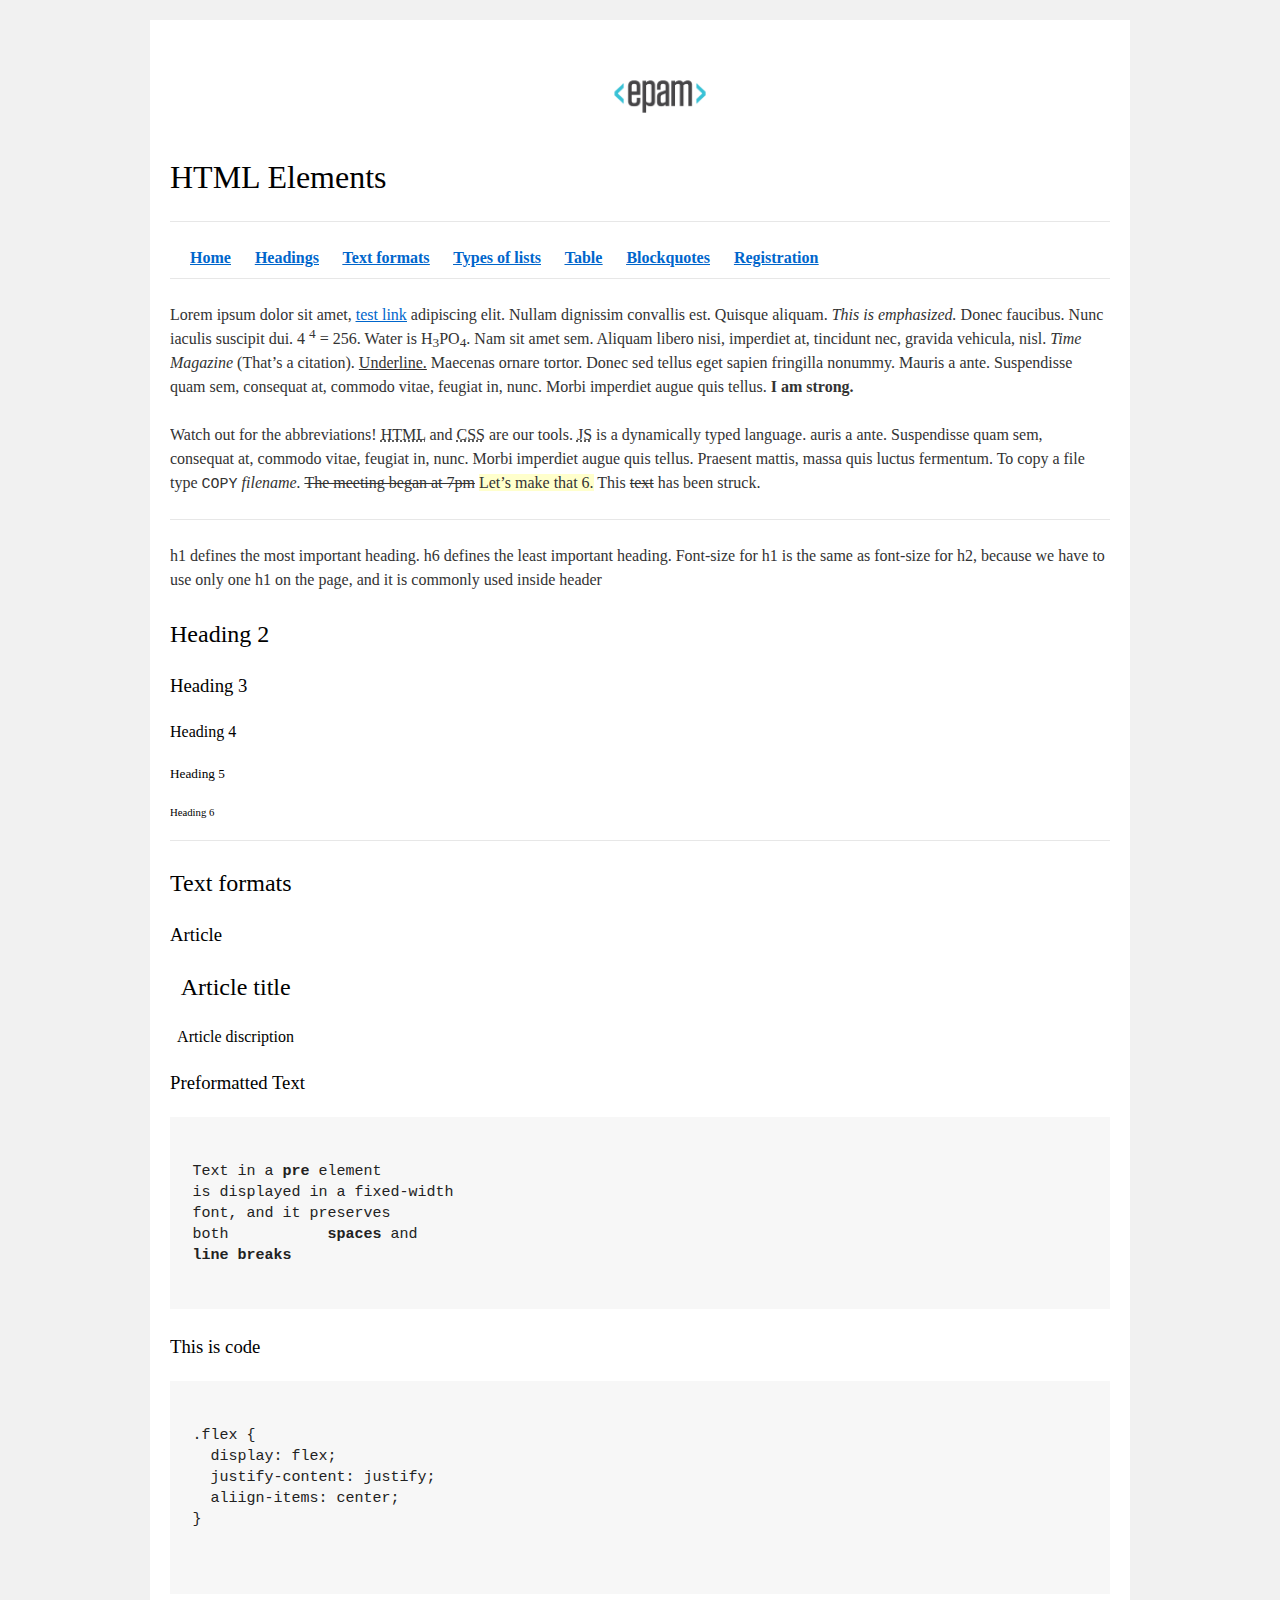
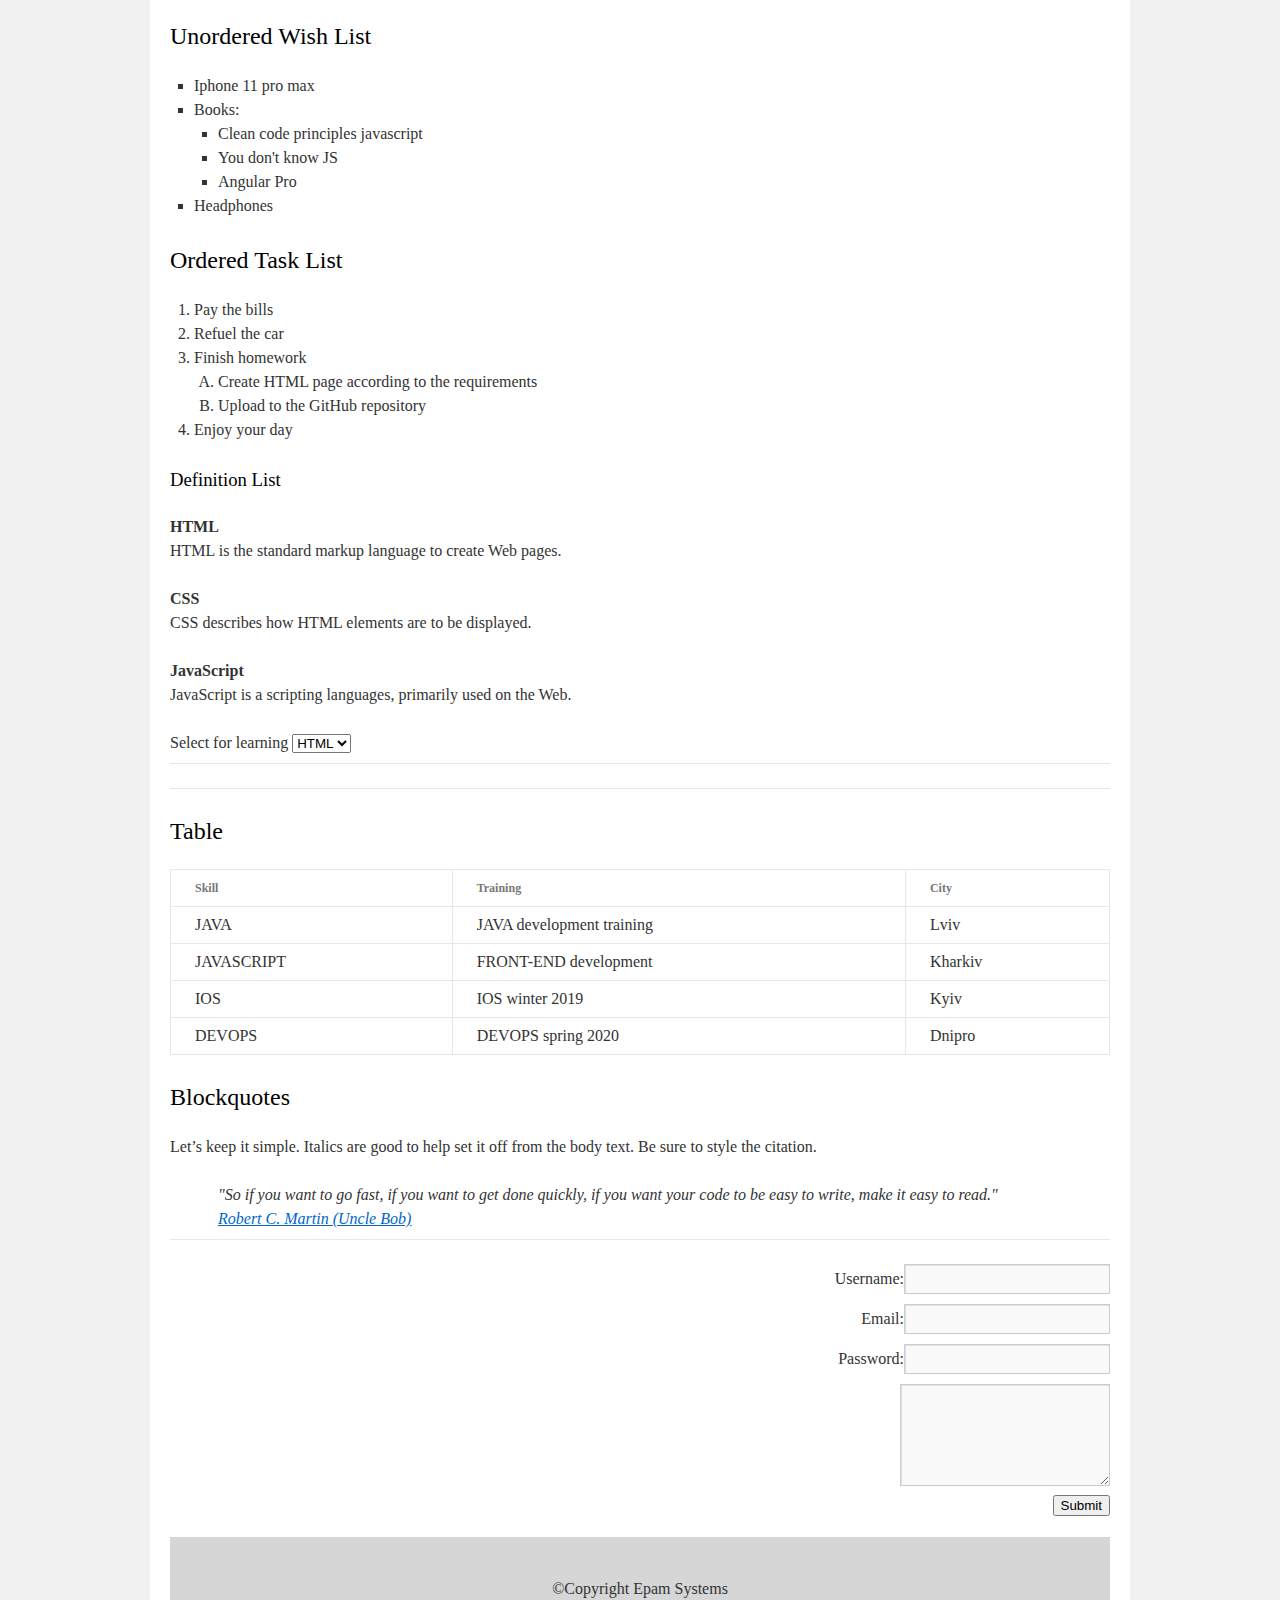
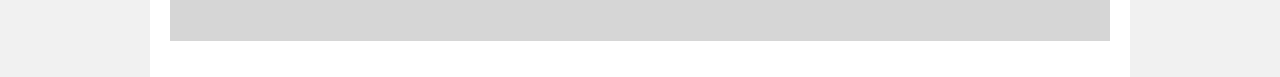
==== FL12_HW1/homework/index.html @ 0aebb773 "Initial commit" ====
<!DOCTYPE html>
<html lang="en">

<head>
    <meta charset="utf-8">
    <title>HTML Basics</title>
    <link rel="stylesheet" href="style.css">
</head>

<body>
    <div id="wrapper">
        <div id="main">
            <div id="container">
                <div id="content" role="main">
                    <img src="logo.png" alt="logo">
                    <h1>
                        HTML Elements
                    </h1>
                    <hr>
                    <nav>
                        <strong>&emsp; <u><a href="#1">Home</a></u></strong>
                        <strong>&emsp; <u><a href="#2">Headings</a></u></strong>
                        <strong>&emsp; <u><a href="#3">Text formats</a></u></strong>
                        <strong>&emsp; <u><a href="#4">Types of lists</a></u></strong>
                        <strong>&emsp; <u><a href="#5">Table</a></u></strong>
                        <strong>&emsp; <u><a href="#6">Blockquotes</a></u></strong>
                        <strong>&emsp; <u><a href="#7">Registration</a></u></strong>
                    </nav>
                    <hr>
                    <div id="1">
                        <p>
                            Lorem ipsum dolor sit amet,
                            <u><a href="#">test link</a></u>
                            adipiscing elit.
                            Nullam dignissim convallis est. Quisque aliquam.
                            <i>This is emphasized.</i>
                            Donec faucibus. Nunc iaculis suscipit dui. 4
                            <sup>4</sup> = 256.
                            Water is H<sub>3</sub>PO<sub>4</sub>.
                            Nam sit amet sem. Aliquam libero nisi, imperdiet at, tincidunt nec, gravida vehicula, nisl.
                            <i>Time Magazine</i>
                            (That’s a citation).
                            <u>Underline.</u>
                            Maecenas ornare tortor. Donec sed tellus eget sapien fringilla nonummy. Mauris a ante. Suspendisse quam sem, consequat at, commodo vitae, feugiat in, nunc. Morbi imperdiet augue quis tellus.
                            <strong>I am strong.</strong>
                        </p>
                        <p>
                            Watch out for the abbreviations!
                            <abbr title="Hyper Text Markup Language">HTML</abbr>
                            and
                            <abbr title="Cascading Style Sheets">CSS</abbr>
                            are our tools.
                            <abbr title="JavaScript">JS</abbr>
                            is a dynamically typed language.
                            auris a ante. Suspendisse quam sem, consequat at, commodo vitae, feugiat in, nunc. Morbi imperdiet augue quis tellus. Praesent mattis, massa quis luctus fermentum. To copy a file type
                            <kbd>COPY</kbd>
                            <i>filename.</i>
                            <s>The meeting began at 7pm</s>
                            <ins>Let’s make that 6.</ins>
                            This <s>text</s> has been struck.
                        </p>
                    </div>
                    <hr>
                    <div id="2">
                        <p>h1 defines the most important heading. h6 defines the least important heading. Font-size for h1 is the same as font-size for h2, because we have to use only one h1 on the page, and it is commonly used inside header
                        </p>
                        <h2>Heading 2</h2>
                        <h3>Heading 3</h3>
                        <h4>Heading 4</h4>
                        <h5>Heading 5</h5>
                        <h6>Heading 6</h6>
                    </div>
                    <hr>
                    <div id="3">
                        <h2>Text formats</h2>
                        <h3>Article</h3>
                        <h2>&nbsp; Article title</h2>
                        <h4>&nbsp; Article discription</h4>
                        <h3>Preformatted Text</h3>
                        <pre>

Text in a <strong>pre</strong> element
is displayed in a fixed-width
font, and it preserves
both           <strong>spaces</strong> and
<strong>line breaks</strong>

</pre>
                        <h3>This is code</h3>
                        <pre>

.flex {
  display: flex;
  justify-content: justify;
  aliign-items: center;
}


</pre>
                    </div>
                    <div id="4">
                        <h2>Unordered Wish List</h2>
                        <ul>
                            <li>Iphone 11 pro max</li>
                            <li>Books:
                                <ul>
                                    <li>Clean code principles javascript</li>
                                    <li>You don't know JS</li>
                                    <li>Angular Pro</li>
                                </ul>
                            <li>Headphones</li>
                        </ul>
                        <h2>Ordered Task List</h2>
                        <ol>
                            <li>Pay the bills</li>
                            <li>Refuel the car</li>
                            <li>Finish homework
                                <ol type="A">
                                    <li>Create HTML page according to the requirements</li>
                                    <li>Upload to the GitHub repository</li>
                                </ol>
                            <li>Enjoy your day</li>
                        </ol>
                        <h3>Definition List</h3>
                        <p><strong>HTML</strong><br>
                            HTML is the standard markup language to create Web pages.</p>
                        <p><strong>CSS</strong><br>
                            CSS describes how HTML elements are to be displayed.</p>
                        <p><strong>JavaScript</strong><br>
                            JavaScript is a scripting languages, primarily used on the Web.</p>
                        <div>Select for learning
                            <!--<select name="Select-for-learning">
                                <option value="HTML">HTML</option>
                                <option value="CSS">CSS</option>
                                <option value="JS">JS</option>
                            </select>-->
                            <select>
                                <option>HTML</option>
                                <option>CSS</option>
                                <option>JS</option>
                            </select><br></div>
                    </div>
                    <hr>
                    <hr>
                    <div id="5">
                        <h2>Table</h2>
                        <table>
                            <thead>
                                <tr>
                                    <th>Skill</th>
                                    <th>Training</th>
                                    <th>City</th>
                                </tr>
                            </thead>
                            <tbody>
                                <tr>
                                    <td>JAVA</td>
                                    <td>JAVA development training</td>
                                    <td>Lviv</td>
                                </tr>
                                <tr>
                                    <td>JAVASCRIPT</td>
                                    <td>FRONT-END development</td>
                                    <td>Kharkiv</td>
                                </tr>
                                <tr>
                                    <td>IOS</td>
                                    <td>IOS winter 2019</td>
                                    <td>Kyiv</td>
                                </tr>
                                <tr>
                                    <td>DEVOPS</td>
                                    <td>DEVOPS spring 2020</td>
                                    <td>Dnipro</td>
                                </tr>
                            </tbody>
                        </table>
                    </div>
                    <div id="6">
                        <h2>Blockquotes</h2>
                        <p>Let’s keep it simple. Italics are good to help set it off from the body text. Be sure to style the citation.</p>
                        <blockquote>
                            "So if you want to go fast, if you want to get done quickly, if you want your code to be easy to write, make it easy to read."
                        </blockquote>
                        <blockquote>
                            <a href="#"><u>Robert C. Martin </u><u>(Uncle Bob)</u></a>
                        </blockquote>
                        <hr>
                    </div>
                    <div id="7">
                        <form action="#" method="post" id="form1">
                            <label>Username:<input type="text" name="username" required></label><br>
                            <label>Email:<input type="email" name="email" required></label><br>
                            <label>Password:<input type="password" name="password" required></label><br>
                            <label><textarea name="comment" cols="21" rows="4"></textarea></label><br>
                            <button type="submit" form="form1" value="Submit">Submit</button>
                        </form>
                    </div>
                    <footer>&copy;Copyright Epam Systems</footer>
                </div>
            </div>
        </div>
    </div>
</body>

</html>
---- FL12_HW1/homework/style.css ----
html,body,div,span,applet,object,iframe,h1,h2,h3,h4,h5,h6,p,blockquote,pre,a,abbr,acronym,address,big,cite,code,del,dfn,em,font,img,ins,kbd,q,s,samp,small,strike,strong,sub,sup,tt,var,b,u,i,center,dl,dt,dd,ol,ul,li,fieldset,form,label,legend,table,caption,tbody,tfoot,thead,tr,th,td{background:transparent;border:0;margin:0;padding:0;vertical-align:baseline}body{line-height:1}h1,h2,h3,h4,h5,h6{clear:both;font-weight:normal}ol,ul{list-style:none}blockquote{quotes:none}blockquote:before,blockquote:after{content:'';content:none}del{text-decoration:line-through}table{border-collapse:collapse;border-spacing:0}a img{border:0}#container{float:left;margin:0 -240px 0 0;width:100%}#primary,#secondary{float:right;overflow:hidden;width:220px}#secondary{clear:right}#footer{clear:both;width:100%}.one-column #content{margin:0 auto;width:640px}.single-attachment #content{margin:0 auto;width:900px}body,input,textarea,.page-title span,.pingback a.url{font-family:Georgia,"Bitstream Charter",serif}h3#comments-title,h3#reply-title,#access .menu,#access div.menu ul,#cancel-comment-reply-link,.form-allowed-tags,#site-info,#site-title,#wp-calendar,.comment-meta,.comment-body tr th,.comment-body thead th,.entry-content label,.entry-content tr th,.entry-content thead th,.entry-meta,.entry-title,.entry-utility,#respond label,.navigation,.page-title,.pingback p,.reply,.widget-title,.wp-caption-text{font-family:"Helvetica Neue",Arial,Helvetica,"Nimbus Sans L",sans-serif}input[type="submit"]{font-family:"Helvetica Neue",Arial,Helvetica,"Nimbus Sans L",sans-serif}pre{font-family:"Courier 10 Pitch",Courier,monospace}code{font-family:Monaco,Consolas,"Andale Mono","DejaVu Sans Mono",monospace}#access .menu-header,div.menu,#colophon,#branding,#main,#wrapper{margin:0 auto;width:940px}#wrapper{background:#fff;margin-top:20px;padding:0 20px}#footer-widget-area{overflow:hidden}#footer-widget-area .widget-area{float:left;margin-right:20px;width:220px}#footer-widget-area #fourth{margin-right:0}#site-info{float:left;font-size:14px;font-weight:bold;width:700px}#site-generator{float:right;width:220px}body{background:#f1f1f1}body,input,textarea{color:#666;font-size:12px;line-height:18px}hr{background-color:#e7e7e7;border:0;clear:both;height:1px;margin-bottom:18px}p{margin-bottom:18px}ul{list-style:square;margin:0 0 18px 1.5em}ol{list-style:decimal;margin:0 0 18px 1.5em}ol ol{list-style:upper-alpha}ol ol ol{list-style:lower-roman}ol ol ol ol{list-style:lower-alpha}ul ul,ol ol,ul ol,ol ul{margin-bottom:0}dl{margin:0 0 24px 0}dt{font-weight:bold}dd{margin-bottom:18px}strong{font-weight:bold}cite,em,i{font-style:italic}big{font-size:131.25%}ins{background:#ffc;text-decoration:none}blockquote{font-style:italic;padding:0 3em}blockquote cite,blockquote em,blockquote i{font-style:normal}pre{background:#f7f7f7;color:#222;line-height:18px;margin-bottom:18px;overflow:auto;padding:1.5em}abbr,acronym{cursor:help}sup,sub{height:0;line-height:1;position:relative;vertical-align:baseline}sup{bottom:1ex}sub{top:.5ex}small{font-size:smaller}input{margin-bottom:10px}input[type="text"],input[type="password"],input[type="email"],input[type="url"],input[type="number"],textarea{background:#f9f9f9;border:1px solid #ccc;box-shadow:inset 1px 1px 1px rgba(0,0,0,0.1);-moz-box-shadow:inset 1px 1px 1px rgba(0,0,0,0.1);-webkit-box-shadow:inset 1px 1px 1px rgba(0,0,0,0.1);padding:2px}a:link{color:#06c}a:visited{color:#743399}a:active,a:hover{color:#ff4b33}.screen-reader-text{clip:rect(1px,1px,1px,1px);overflow:hidden;position:absolute !important;height:1px;width:1px}#header{padding:30px 0 0 0}#site-title{float:left;font-size:30px;line-height:36px;margin:0 0 18px 0;width:700px}#site-title a{color:#000;font-weight:bold;text-decoration:none}#site-description{color:#000;clear:right;float:right;font-style:italic;margin:15px 0 18px 0;opacity:.65;width:220px}#branding img{border-top:4px solid #000;border-bottom:1px solid #000;display:block;float:left}#access{background:#000;display:block;float:left;margin:0 auto;width:940px}#access .menu-header,div.menu{font-size:13px;margin-left:12px;width:928px}#access .menu-header ul,div.menu ul{list-style:none;margin:0}#access .menu-header li,div.menu li{float:left;position:relative}#access a{color:#aaa;display:block;line-height:38px;padding:0 10px;text-decoration:none}#access ul ul{box-shadow:0 3px 3px rgba(0,0,0,0.2);-moz-box-shadow:0 3px 3px rgba(0,0,0,0.2);-webkit-box-shadow:0 3px 3px rgba(0,0,0,0.2);display:none;position:absolute;top:38px;left:0;float:left;width:180px;z-index:99999}#access ul ul li{min-width:180px}#access ul ul ul{left:100%;top:0}#access ul ul a{background:#333;line-height:1em;padding:10px;width:160px;height:auto}#access li:hover>a,#access ul ul:hover>a{background:#333;color:#fff}#access ul li:hover>ul{display:block}#access ul li.current_page_item>a,#access ul li.current_page_ancestor>a,#access ul li.current-menu-ancestor>a,#access ul li.current-menu-item>a,#access ul li.current-menu-parent>a{color:#fff}* html #access ul li.current_page_item a,* html #access ul li.current_page_ancestor a,* html #access ul li.current-menu-ancestor a,* html #access ul li.current-menu-item a,* html #access ul li.current-menu-parent a,* html #access ul li a:hover{color:#fff}#main{clear:both;overflow:hidden;padding:40px 0 0 0}#content{margin-bottom:36px}#content,#content input,#content textarea{color:#333;font-size:16px;line-height:24px}#content p,#content ul,#content ol,#content dd,#content pre,#content hr{margin-bottom:24px}#content ul ul,#content ol ol,#content ul ol,#content ol ul{margin-bottom:0}#content pre,#content kbd,#content tt,#content var{font-size:15px;line-height:21px}#content code{font-size:13px}#content dt,#content th{color:#000}#content h1,#content h2,#content h3,#content h4,#content h5,#content h6{color:#000;line-height:1.5em;margin:0 0 20px 0}#content table{border:1px solid #e7e7e7;margin:0 -1px 24px 0;text-align:left;width:100%}#content tr th,#content thead th{color:#777;font-size:12px;font-weight:bold;line-height:18px;padding:9px 24px;border-right:1px solid #e7e7e7}#content tr td{border-top:1px solid #e7e7e7;padding:6px 24px;border-right:1px solid #e7e7e7}#content tr.odd td{background:#f2f7fc}.hentry{margin:0 0 48px 0}.home .sticky{background:#f2f7fc;border-top:4px solid #000;margin-left:-20px;margin-right:-20px;padding:18px 20px}.single .hentry{margin:0 0 36px 0}.page-title{color:#000;font-size:14px;font-weight:bold;margin:0 0 36px 0}.page-title span{color:#333;font-size:16px;font-style:italic;font-weight:normal}.page-title a:link,.page-title a:visited{color:#777;text-decoration:none}.page-title a:active,.page-title a:hover{color:#ff4b33}#content .entry-title{color:#000;font-size:21px;font-weight:bold;line-height:1.3em;margin-bottom:0}.entry-title a:link,.entry-title a:visited{color:#000;text-decoration:none}.entry-title a:active,.entry-title a:hover{color:#ff4b33}.entry-meta{color:#777;font-size:12px}.entry-meta abbr,.entry-utility abbr{border:0}.entry-meta abbr:hover,.entry-utility abbr:hover{border-bottom:1px dotted #666}.single-author .by-author{position:absolute !important;clip:rect(1px 1px 1px 1px);clip:rect(1px,1px,1px,1px)}.entry-content,.entry-summary{clear:both;padding:12px 0 0 0}.entry-content .more-link{white-space:nowrap}#content .entry-summary p:last-child{margin-bottom:12px}.entry-content fieldset{border:1px solid #e7e7e7;margin:0 0 24px 0;padding:24px}.entry-content fieldset legend{background:#fff;color:#000;font-weight:bold;padding:0 24px}.entry-content input{margin:0 0 24px 0}.entry-content input.file,.entry-content input.button{margin-right:24px}.entry-content label{color:#777;font-size:12px}.entry-content select{margin:0 0 24px 0}.entry-content sup,.entry-content sub{font-size:10px}.entry-content blockquote.left{float:left;margin-left:0;margin-right:24px;text-align:right;width:33%}.entry-content blockquote.right{float:right;margin-left:24px;margin-right:0;text-align:left;width:33%}.page-link{clear:both;color:#000;font-weight:bold;line-height:48px;word-spacing:.5em}.page-link a:link,.page-link a:visited{background:#f1f1f1;color:#333;font-weight:normal;padding:.5em .75em;text-decoration:none}.home .sticky .page-link a{background:#d9e8f7}.page-link a:active,.page-link a:hover{color:#ff4b33}body.page .edit-link{clear:both;display:block}#entry-author-info{background:#f2f7fc;border-top:4px solid #000;clear:both;font-size:14px;line-height:20px;margin:24px 0;overflow:hidden;padding:18px 20px}#entry-author-info #author-avatar{background:#fff;border:1px solid #e7e7e7;float:left;height:60px;margin:0 -104px 0 0;padding:11px}#entry-author-info #author-description{float:left;margin:0 0 0 104px}#entry-author-info h2{color:#000;font-size:100%;font-weight:bold;margin-bottom:0}.entry-utility{clear:both;color:#777;font-size:12px;line-height:18px}.entry-meta a,.entry-utility a{color:#777}.entry-meta a:hover,.entry-utility a:hover{color:#ff4b33}#content .video-player{padding:0}.format-standard .wp-video,.format-standard .wp-audio-shortcode,.format-audio .wp-audio-shortcode,.format-standard .video-player{margin-bottom:24px}.home #content .format-aside p,.home #content .category-asides p{font-size:14px;line-height:20px;margin-bottom:10px;margin-top:0}.format-gallery .size-thumbnail img,.category-gallery .size-thumbnail img{border:10px solid #f1f1f1;margin-bottom:0}.format-gallery .gallery-thumb,.category-gallery .gallery-thumb{float:left;margin-right:20px;margin-top:-4px}.home #content .format-gallery .entry-utility,.home #content .category-gallery .entry-utility{padding-top:4px}.attachment .entry-content .entry-caption{font-size:140%;margin-top:24px}.attachment .entry-content .nav-previous a:before{content:'\2190\00a0'}.attachment .entry-content .nav-next a:after{content:'\00a0\2192'}#content img.size-auto,#content img.size-full,#content img.size-large,#content img.size-medium,#content .entry-attachment img,#content .widget-container img{max-width:100%;height:auto}#ie8 #content img.size-auto,#ie8 #content img.size-full,#ie8 #content img.size-large,#ie8 #content img.size-medium,#ie8 #content .entry-attachment img{width:auto}.alignleft,img.alignleft{display:inline;float:left;margin-right:24px;margin-top:4px}.alignright,img.alignright{display:inline;float:right;margin-left:24px;margin-top:4px}.aligncenter,img.aligncenter{clear:both;display:block;margin-left:auto;margin-right:auto}img.alignleft,img.alignright,img.aligncenter{margin-bottom:12px}.wp-caption{background:#f1f1f1;line-height:18px;margin-bottom:20px;max-width:100%;padding:4px;text-align:center}.wp-caption img{margin:5px 5px 0;max-width:622px}.wp-caption p.wp-caption-text{color:#777;font-size:12px;margin:5px}.wp-smiley{margin:0}.gallery{margin:0 auto 18px}.gallery .gallery-item{float:left;margin-top:0;text-align:center}.gallery-columns-1 .gallery-item{width:100%}.gallery-columns-2 .gallery-item{width:50%}.gallery-columns-3 .gallery-item{width:33%}.gallery-columns-4 .gallery-item{width:25%}.gallery-columns-5 .gallery-item{width:20%}.gallery-columns-6 .gallery-item{width:16%}.gallery-columns-7 .gallery-item{width:14%}.gallery-columns-8 .gallery-item{width:12%}.gallery-columns-9 .gallery-item{width:11%}.gallery-columns-1 img{max-width:620px}.gallery-columns-2 img{max-width:288px}.gallery-columns-3 img{max-width:177px}.gallery-columns-4 img{max-width:122px}.gallery-columns-5 img{max-width:88px}.gallery-columns-6 img{max-width:66px}.gallery-columns-7 img{max-width:50px}.gallery-columns-8 img{max-width:39px}.gallery-columns-9 img{max-width:29px}.gallery-item img{height:auto}.gallery-columns-2 .attachment-medium{max-width:92%;height:auto}.gallery-columns-4 .attachment-thumbnail{max-width:84%;height:auto}.gallery .gallery-caption{color:#777;font-size:12px;margin:0 0 12px}.gallery dl{margin:0}.gallery img{border:10px solid #f1f1f1}.gallery br+br{display:none}#content .entry-attachment img{display:block;margin:0 auto}.navigation{color:#777;font-size:12px;line-height:18px;overflow:hidden}.navigation a:link,.navigation a:visited{color:#777;text-decoration:none}.navigation a:active,.navigation a:hover{color:#ff4b33}.nav-previous{float:left;width:50%}.nav-next{float:right;text-align:right;width:50%}#nav-above{margin:0 0 18px 0}#nav-above{display:none}.paged #nav-above,.single #nav-above{display:block}#nav-below{margin:-18px 0 0 0}#comments{clear:both}#comments .navigation{padding:0 0 18px 0}h3#comments-title,h3#reply-title{color:#000;font-size:20px;font-weight:bold;margin-bottom:0}h3#comments-title{padding:24px 0}.commentlist{list-style:none;margin:0}.commentlist li.comment{border-bottom:1px solid #e7e7e7;line-height:24px;margin:0 0 24px 0;padding:0 0 0 56px;position:relative}.commentlist li:last-child{border-bottom:0;margin-bottom:0}#comments .comment-body ul,#comments .comment-body ol{margin-bottom:18px}#comments .comment-body p:last-child{margin-bottom:6px}#comments .comment-body blockquote p:last-child{margin-bottom:24px}.commentlist ol{list-style:decimal}.commentlist .avatar{position:absolute;top:4px;left:0}.comment-author cite{color:#000;font-style:normal;font-weight:bold}.comment-author .says{font-style:italic}.comment-meta{font-size:12px;margin:0 0 18px 0}.comment-meta a:link,.comment-meta a:visited{color:#777;text-decoration:none}.comment-meta a:active,.comment-meta a:hover{color:#ff4b33}.commentlist .bypostauthor>div{background:#f2f7fc;border-top:4px solid #000;margin-bottom:10px;padding:10px 0 0 20px}.reply{font-size:12px;padding:0 0 24px 0}.reply a,a.comment-edit-link{color:#777}.reply a:hover,a.comment-edit-link:hover{color:#ff4b33}.commentlist .children{list-style:none;margin:0}.commentlist .children li{border:0;margin:0}.nopassword,.nocomments{display:none}#comments .pingback{border-bottom:1px solid #e7e7e7;margin-bottom:18px;padding-bottom:18px}.commentlist li.comment+li.pingback{margin-top:-6px}#comments .pingback p{color:#777;display:block;font-size:12px;line-height:18px;margin:0}#comments .pingback .url{font-size:13px;font-style:italic}input[type="submit"]{color:#333}form{text-align:right}input{width:200px}#respond{border-top:1px solid #e7e7e7;margin:24px 0;overflow:hidden;position:relative}#respond p{margin:0}#respond .comment-notes{margin-bottom:1em}.form-allowed-tags{line-height:1em}.children #respond{margin:0 48px 0 0}h3#reply-title{margin:18px 0}#comments-list #respond{margin:0 0 18px 0}#comments-list ul #respond{margin:0}#cancel-comment-reply-link{font-size:12px;font-weight:normal;line-height:18px}#respond .required{color:#ff4b33;font-weight:bold}#respond label{color:#777;font-size:12px}#respond input{margin:0 0 9px;width:98%}#respond textarea{width:98%}#respond .form-allowed-tags{color:#777;font-size:12px;line-height:18px}#respond .form-allowed-tags code{font-size:11px}#respond .form-submit{margin:12px 0}#respond .form-submit input{font-size:14px;width:auto}.widget-area ul{list-style:none;margin-left:0}.widget-area ul ul{list-style:square;margin-left:1.3em}.widget-area select{max-width:100%}.widget_search #s{width:60%}.widget_search label{display:none}.widget-container{word-wrap:break-word;-webkit-hyphens:auto;-moz-hyphens:auto;hyphens:auto;margin:0 0 18px 0}.widget-container .wp-caption img{margin:auto}.widget-container.widget_image .wp-caption{width:auto}.widget-container.widget_image .wp-caption img{margin-left:-8px}.widget-title{color:#222;font-size:14px;font-weight:bold}.widget-area a:link,.widget-area a:visited{text-decoration:none}.widget-area a:active,.widget-area a:hover{text-decoration:underline}.widget-area .entry-meta{font-size:11px}#wp_tag_cloud div{line-height:1.6em}#wp-calendar{width:100%}#wp-calendar caption{color:#222;font-size:14px;font-weight:bold;padding-bottom:4px;text-align:left}#wp-calendar thead{font-size:11px}#wp-calendar tbody{color:#aaa}#wp-calendar tbody td{background:#f5f5f5;border:1px solid #fff;padding:3px 0 2px;text-align:center}#wp-calendar tbody .pad{background:0}#wp-calendar tfoot #next{text-align:right}.widget_rss a.rsswidget{color:#000}.widget_rss a.rsswidget:hover{color:#ff4b33}.widget_rss .widget-title img{width:11px;height:11px}#main .widget-area ul{margin-left:0;padding:0 20px 0 0}#main .widget-area ul ul{border:0;margin-left:1.3em;padding:0}#main .widget-container.music-player ul{margin:0}#footer{margin-bottom:20px}#colophon{border-top:4px solid #000;margin-top:-4px;overflow:hidden;padding:18px 0}#site-info{font-weight:bold}#site-info a{color:#000;text-decoration:none}#site-generator{font-style:italic;position:relative}#site-generator a{background:url(images/wordpress.png) center left no-repeat;color:#666;display:inline-block;line-height:16px;padding-left:20px;text-decoration:none}#site-generator a:hover{text-decoration:underline}img#wpstats{display:block;margin:0 auto 10px}pre{-webkit-text-size-adjust:140%}code{-webkit-text-size-adjust:160%}#access,.entry-meta,.entry-utility,.navigation,.widget-area{-webkit-text-size-adjust:120%}#site-description{-webkit-text-size-adjust:none}@media print{body{background:none !important}#wrapper{clear:both !important;display:block !important;float:none !important;position:relative !important}#header{border-bottom:2pt solid #000;padding-bottom:18pt}#colophon{border-top:2pt solid #000}#site-title,#site-description{float:none;line-height:1.4em;margin:0;padding:0}#site-title{font-size:13pt}.entry-content{font-size:14pt;line-height:1.6em}.entry-title{font-size:21pt}#access,#branding img,#respond,.comment-edit-link,.edit-link,.navigation,.page-link,.widget-area{display:none !important}#container,#header,#footer{margin:0;width:100%}#content,.one-column #content{margin:24pt 0 0;width:100%}.wp-caption p{font-size:11pt}#site-info,#site-generator{float:none;width:auto}#colophon{width:auto}img#wpstats{display:none}#site-generator a{margin:0;padding:0}#entry-author-info{border:1px solid #e7e7e7}#main{display:inline}.home .sticky{border:0}}img{width:140px;vertical-align:middle;display:block;margin:0 auto;margin-left:calc(50% - 50px);margin-bottom:20px}nav>a{padding:10px;color:#0279c1}nav>a b:hover{color:#00527a}nav>a:visited{color:#0279c1}article{padding-left:10px}footer{margin-top:20px;padding:40px 20px;text-align:center;background:#3333}
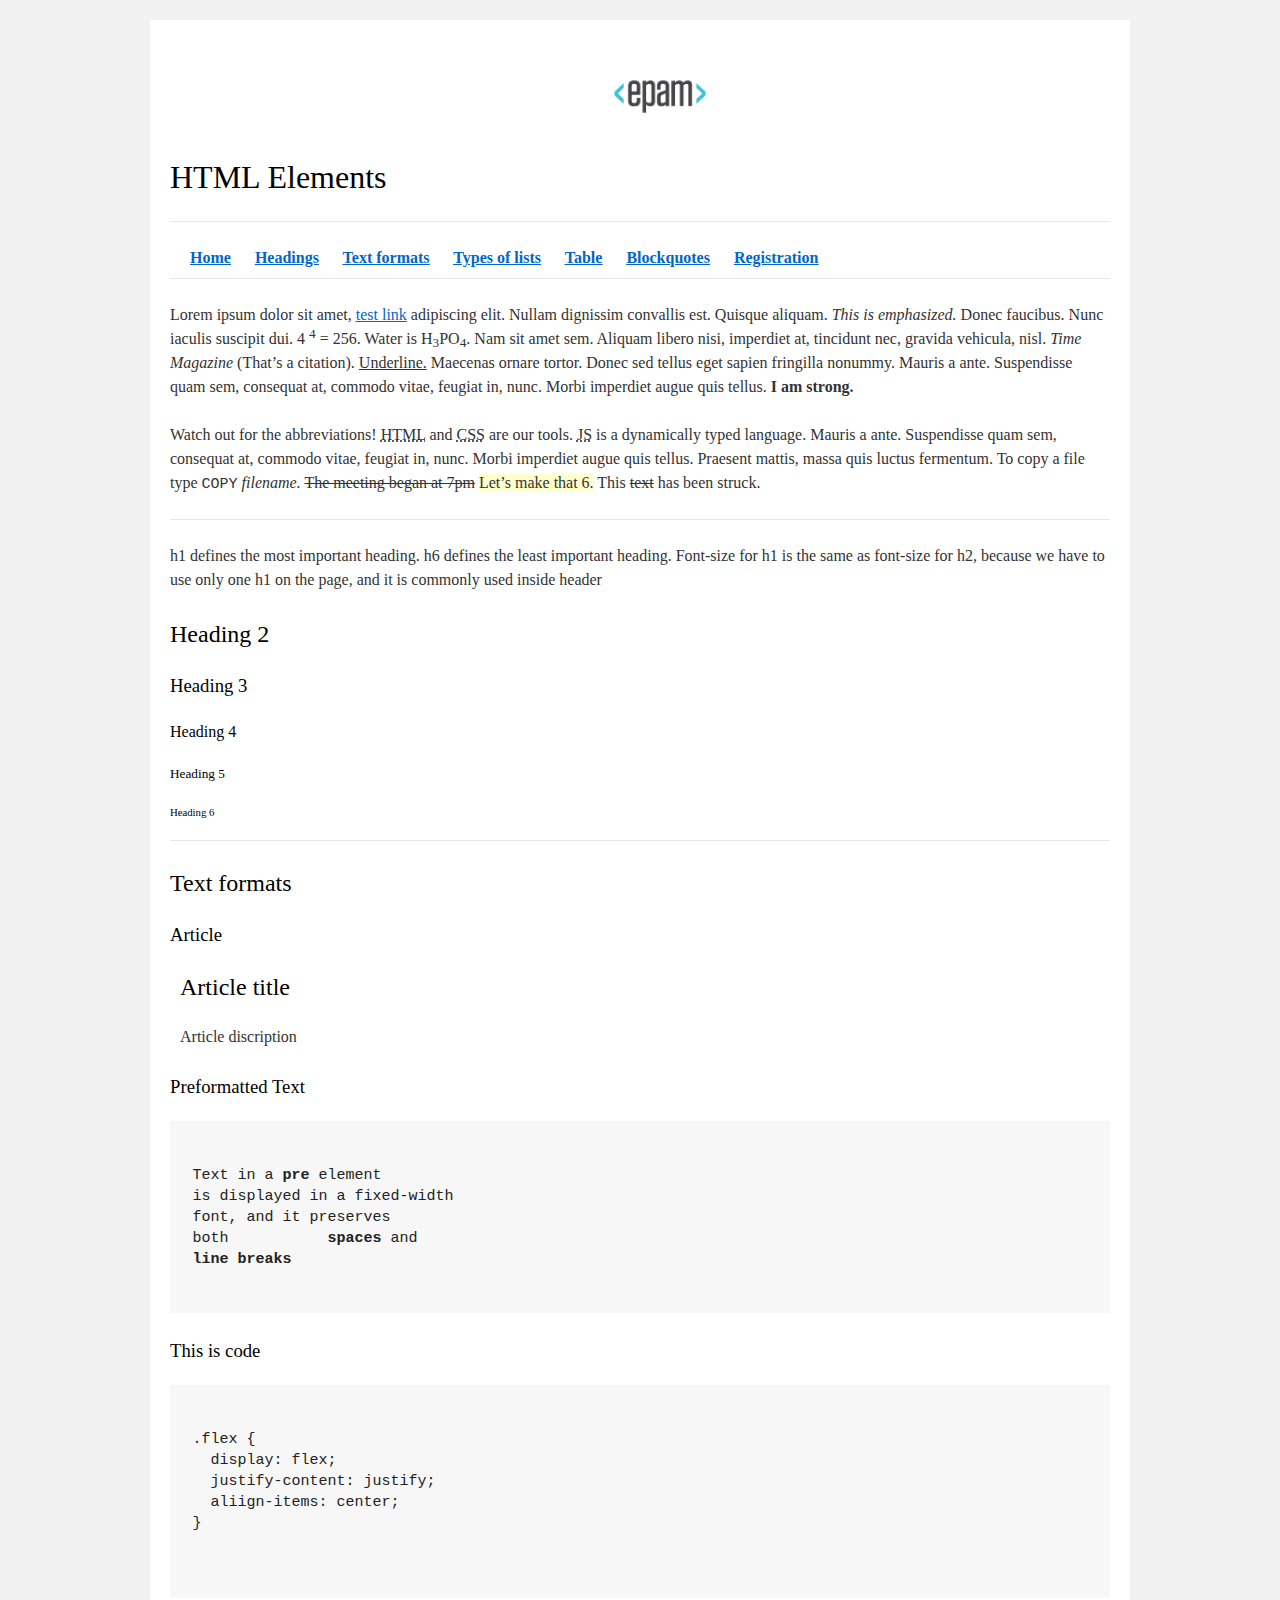
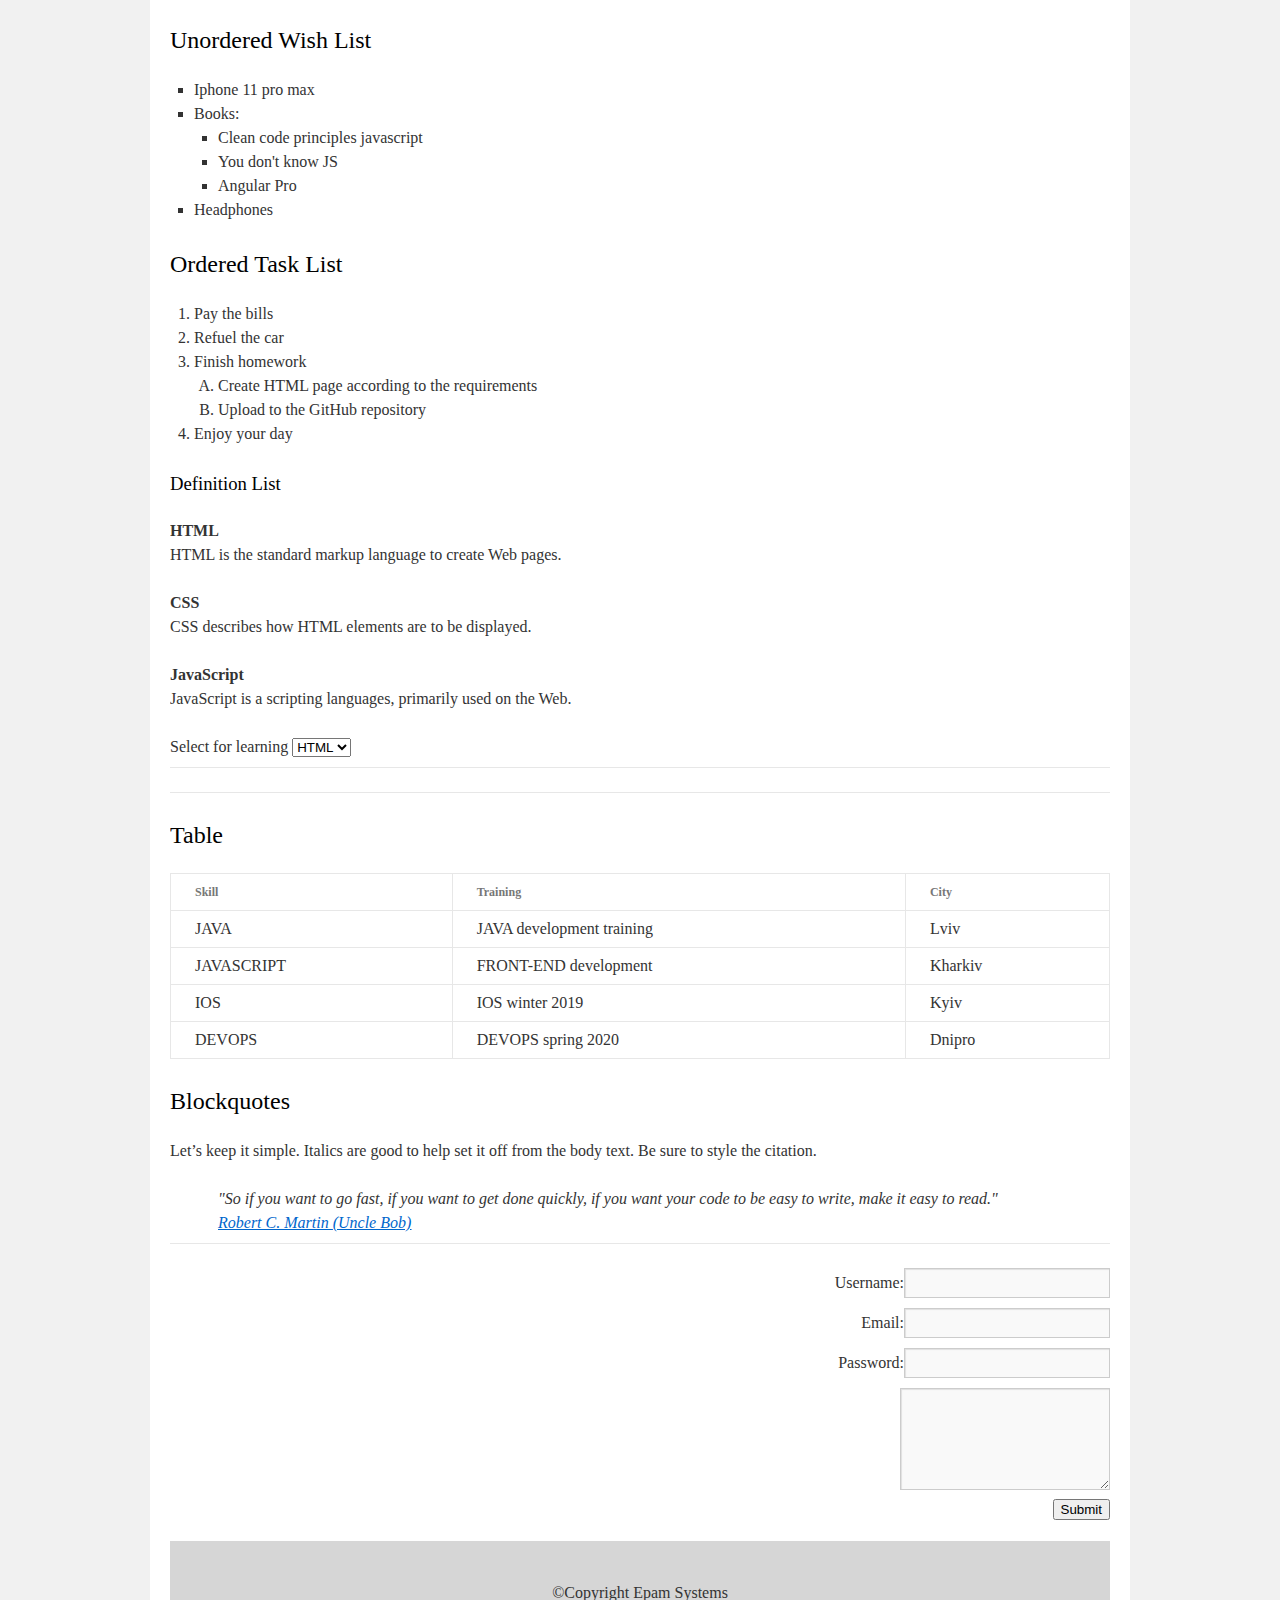
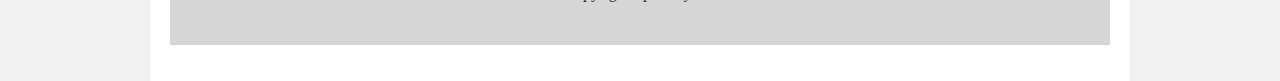
==== commit e77edf49: "Fix typos" ====
--- a/FL12_HW1/homework/index.html
+++ b/FL12_HW1/homework/index.html
@@ -12,6 +12,7 @@
         <div id="main">
             <div id="container">
                 <div id="content" role="main">
+                    <!-- TODO: Content goes here -->
                     <img src="logo.png" alt="logo">
                     <h1>
                         HTML Elements
@@ -52,7 +53,7 @@
                             are our tools.
                             <abbr title="JavaScript">JS</abbr>
                             is a dynamically typed language.
-                            auris a ante. Suspendisse quam sem, consequat at, commodo vitae, feugiat in, nunc. Morbi imperdiet augue quis tellus. Praesent mattis, massa quis luctus fermentum. To copy a file type
+                            Mauris a ante. Suspendisse quam sem, consequat at, commodo vitae, feugiat in, nunc. Morbi imperdiet augue quis tellus. Praesent mattis, massa quis luctus fermentum. To copy a file type
                             <kbd>COPY</kbd>
                             <i>filename.</i>
                             <s>The meeting began at 7pm</s>
@@ -74,8 +75,10 @@
                     <div id="3">
                         <h2>Text formats</h2>
                         <h3>Article</h3>
-                        <h2>&nbsp; Article title</h2>
-                        <h4>&nbsp; Article discription</h4>
+                        <article>
+                            <h2> Article title</h2>
+                            <p> Article discription</p>
+                        </article>
                         <h3>Preformatted Text</h3>
                         <pre>
 
@@ -108,6 +111,7 @@
                                     <li>You don't know JS</li>
                                     <li>Angular Pro</li>
                                 </ul>
+                            </li>
                             <li>Headphones</li>
                         </ul>
                         <h2>Ordered Task List</h2>
@@ -119,6 +123,7 @@
                                     <li>Create HTML page according to the requirements</li>
                                     <li>Upload to the GitHub repository</li>
                                 </ol>
+                            </li>
                             <li>Enjoy your day</li>
                         </ol>
                         <h3>Definition List</h3>
@@ -129,11 +134,6 @@
                         <p><strong>JavaScript</strong><br>
                             JavaScript is a scripting languages, primarily used on the Web.</p>
                         <div>Select for learning
-                            <!--<select name="Select-for-learning">
-                                <option value="HTML">HTML</option>
-                                <option value="CSS">CSS</option>
-                                <option value="JS">JS</option>
-                            </select>-->
                             <select>
                                 <option>HTML</option>
                                 <option>CSS</option>
